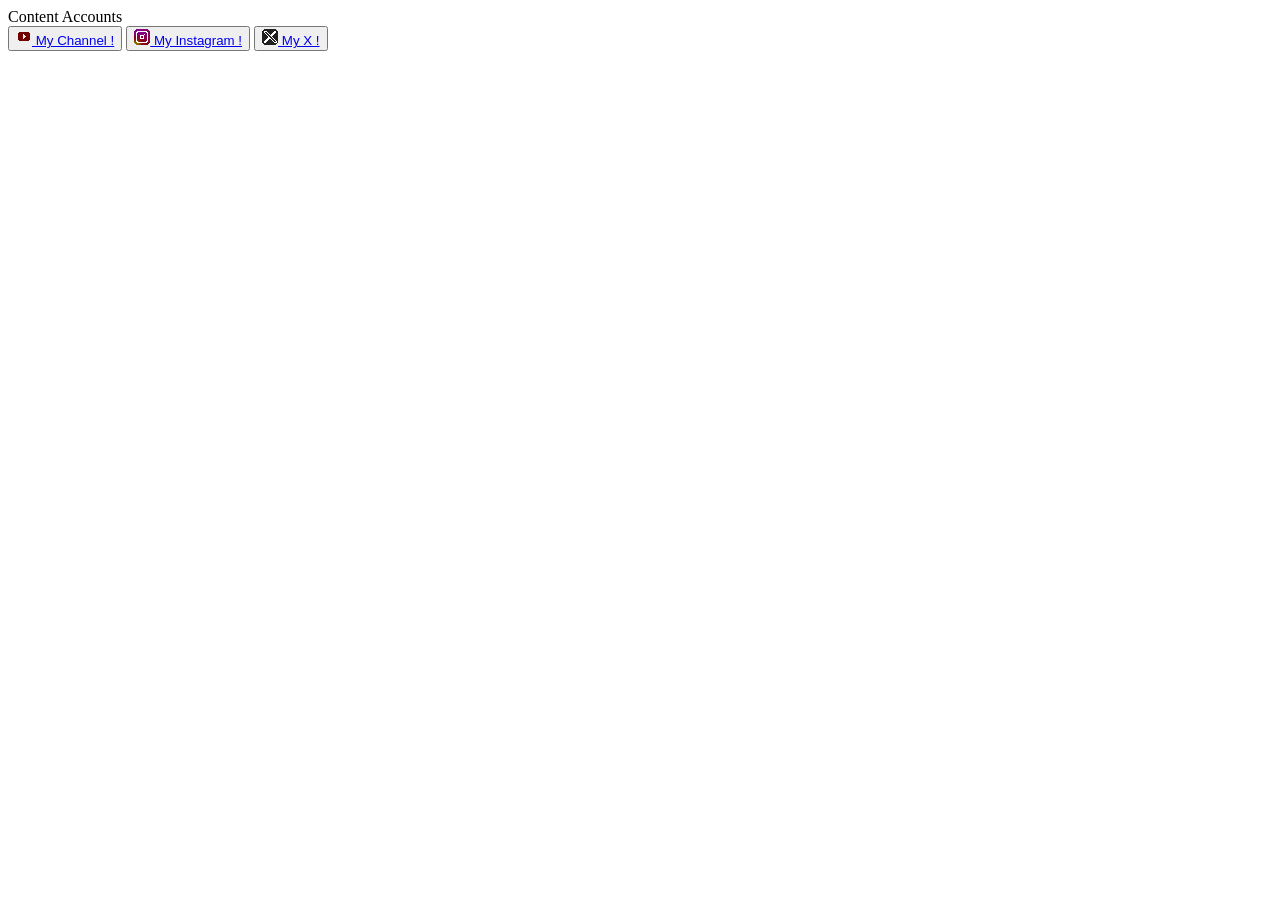
==== Content.html @ b3a36f28 "adding the whole files for the website" ====
<!DOCTYPE html>
    <html lang="en">

        <head>
            <title>My Content</title>

            <link rel="stylesheet" href="CSS/StyleContent.CSS">
        </head>

        <body>
            <header>

                 Content Accounts

            </header>

            <nav>
            </nav>

            <section>
                <button class="YouTube">
                <a href="https://www.youtube.com/@em1d0_XD">
                    <img src="youtube icon.png" alt="You Tube Icon">
                    My Channel !
                </a>
                </button>

                <button class="IG" >
                <a href="https://www.instagram.com/em1d0/?next=%2F">
                    <img src="instagram icon.png" alt="Instagram Icon">
                    My Instagram !
                </a>
                </button>

                <button class="X">
                <a href="https://www.X.com/zgr_xdx">
                    <img src="X icon.png" alt="X Icon">
                    My X !
                </a>
                </button>
                
            </section>

        </body>

    </html>
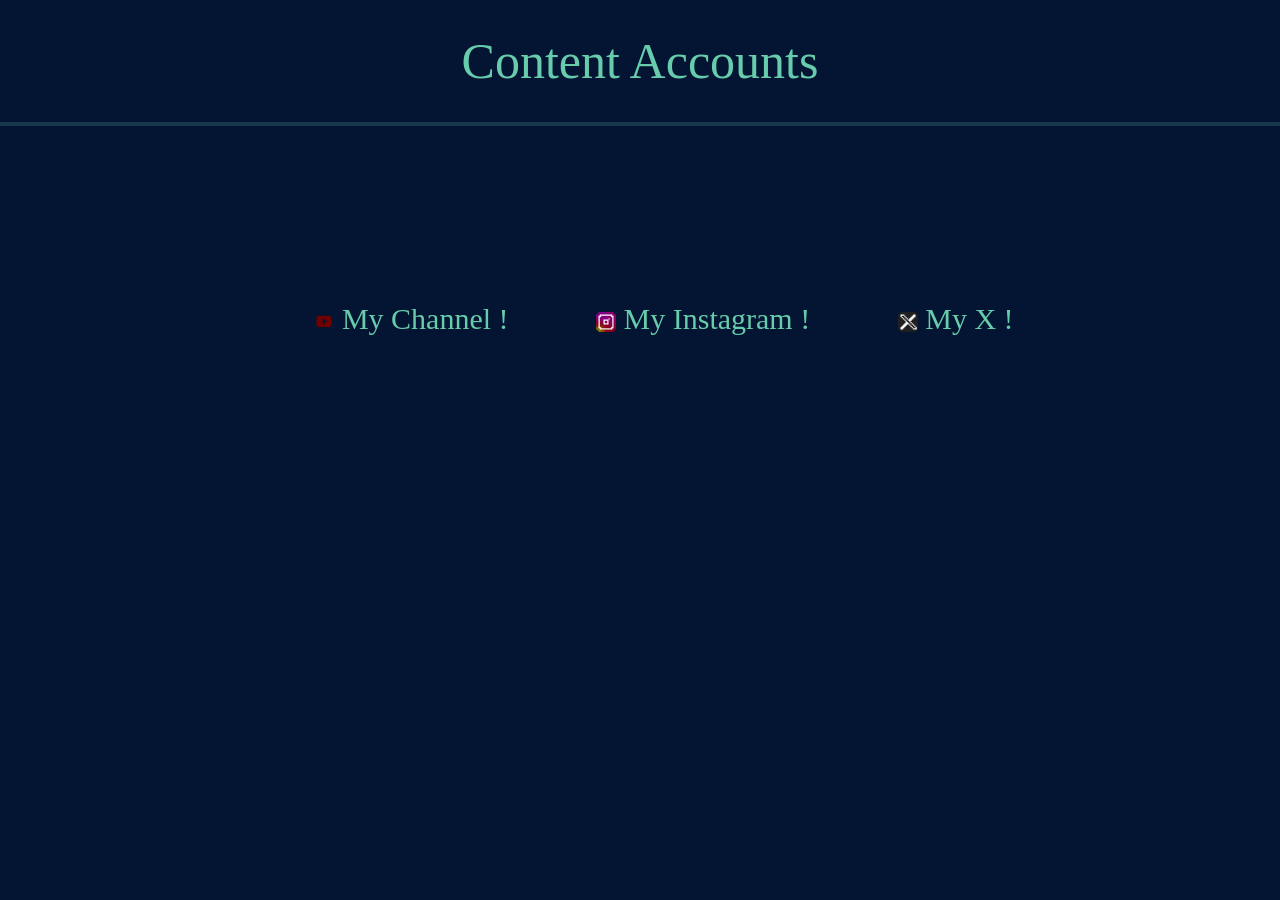
==== commit 19ea7467: "fix the name of the CSS file name in line 7" ====
--- a/Content.html
+++ b/Content.html
@@ -4,7 +4,7 @@
         <head>
             <title>My Content</title>
 
-            <link rel="stylesheet" href="CSS/StyleContent.CSS">
+            <link rel="stylesheet" href="CSS/stylecontent.css">
         </head>
 
         <body>
@@ -43,4 +43,4 @@
 
         </body>
 
-    </html>+    </html>
--- a/CSS/stylecontent.css
+++ b/CSS/stylecontent.css
@@ -0,0 +1,114 @@
+@import url('https://fonts.googleapis.com/css2?family=Jersey+10&display=swap');
+
+*{
+    margin:0;
+    padding:0;
+    scroll-behavior:smooth;
+}
+
+body{
+    color: rgb(103, 204, 171), rgb(13, 36, 76), rgb(22, 52, 103), rgb(3, 21, 51), rgb(69, 140, 116);
+    background-color:rgb(3, 21, 51);
+}
+
+header{
+    color:rgb(103, 204, 171);
+    font-family:'Jersey 10';
+    font-size:50px;
+    text-align:center;
+    margin:2rem auto;
+}
+
+nav{
+    margin:1rem auto;
+    margin-bottom:10rem;
+
+    border-top:1px;
+    border-style:solid;
+    border-color:rgb(103, 204, 171);
+    opacity:20%;
+
+}
+
+section{
+    text-align:center;
+    font-family:'Jersey 10';
+    font-size:30px;
+}
+
+section img{
+    width:20px;
+    height:20px;
+    margin:-3px auto;
+}
+
+a{
+    color:rgb(103, 204, 171);
+    text-decoration:none;
+    text-align:center;
+}
+
+button{
+    color:rgb(103, 204, 171);
+    background-color: rgb(3, 21, 51);
+    text-decoration:none;
+
+    font-family:'Jersey 10';
+    font-size:30px;
+
+    border:1rem;
+    border-style:solid;
+    border-radius:25px;
+    border-color:rgb(3, 21, 51);
+
+    margin-left:3rem;
+    
+}
+
+button:hover{
+    scale: 1.2;
+
+    background-color:rgb(13, 36, 76);
+    border-color:rgb(13, 36, 76);
+    box-shadow:5px 5px 20px rgb(22, 52, 103), -5px -5px 20px rgb(69, 140, 116);
+
+}
+
+.YouTube{
+    transition: .1s ease;
+}
+.YouTube:active{
+    scale: .7;
+}
+
+.IG{
+    transition: .1s ease;
+}
+.IG:active{
+    scale: .7;
+}
+
+.X{
+    transition: .1s ease;
+}
+.X:active{
+    scale: .7;
+}
+
+@media (max-width:1023px) {
+    header{
+        font-size: 6rem;
+        margin-top: 5rem;
+        margin-bottom: 5rem;
+    }
+    
+    section img{
+        width:3rem;
+        height:3rem;
+        margin-top: 2rem;
+    }
+
+    button{
+        font-size:3rem;
+    }
+}
